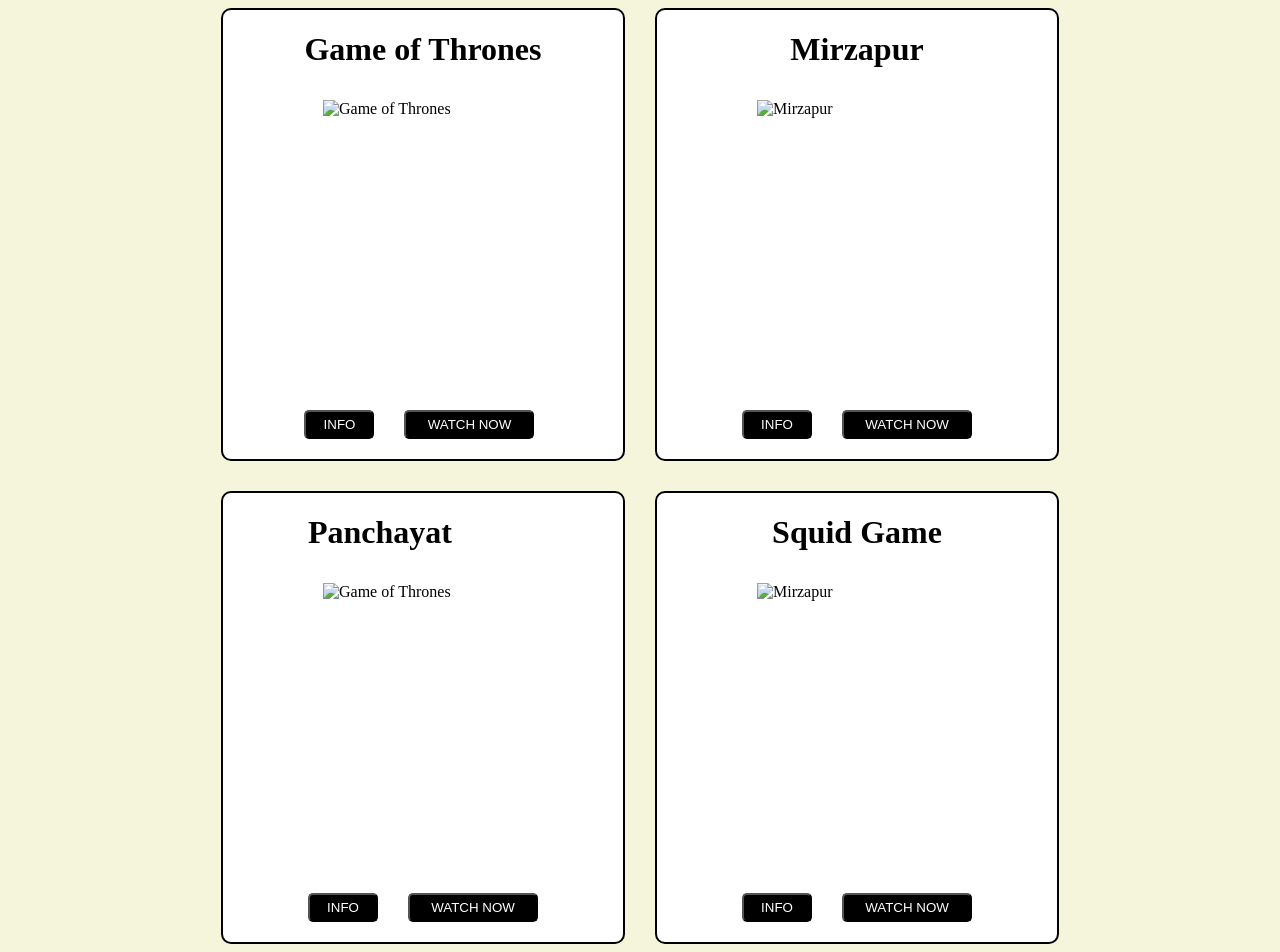
==== CSS/TV-Series-Cards/index.html @ 22833da9 "Add files via upload" ====
<!DOCTYPE html>
<html lang="en">
<head>
    <meta charset="UTF-8">
    <meta name="viewport" content="width=device-width, initial-scale=1.0">
    <title>Document</title>
   <link rel="stylesheet" href="style.css">
</head>
<body>
   <div class="a">
    <div class="b">
        <h1 style="font-weight: bold;">Game of Thrones</h1>
        <img class="c" src="https://encrypted-tbn0.gstatic.com/images?q=tbn:ANd9GcT6zVxWH_VienJa9ANZFn5ySjZL7gNVVnBKZNuGBrr_Zg&s=10" alt="Game of Thrones">
    <div class="z">
        <button  type="submit" style="background-color: black; padding:5px; border-radius: 5px; width: 70px; margin-bottom: 20px;"><a href="https://en.wikipedia.org/wiki/Game_of_Thrones" class="d"  target="_blank">INFO</a></button>
      <button  type="submit" style="background-color: black; padding:5px; border-radius: 5px; width: 130px; margin-bottom: 20px;"><a href="https://www.hotstar.com/in/shows/game-of-thrones/1971002880?utm_source=gwa" class="d"  target="_blank">WATCH NOW</a></button>
     </div>
    </div>
     <div class="b">
        <h1 style="font-weight: bold; text-align: center;">Mirzapur</h1>
        <img class="c" src="https://encrypted-tbn0.gstatic.com/images?q=tbn:ANd9GcQpxzicFUQxK0fc-A7kI4J5Q_s6iEFNLI1HV7Z1Bl-q3Q&s=10" alt="Mirzapur">
    <div class="z">
        <button  type="submit" style="background-color: black; padding:5px; border-radius: 5px; width: 70px; margin-bottom: 20px;"><a href="https://en.wikipedia.org/wiki/Mirzapur_(film)" class="d"  target="_blank">INFO</a></button>
      <button  type="submit" style="background-color: black; padding:5px; border-radius: 5px; width: 130px; margin-bottom: 20px;"><a href="https://www.primevideo.com/detail/0PDOKMV9CRLOMO5EUKNCUJLG4Q" class="d"  target="_blank">WATCH NOW</a></button>
     </div>
    </div>
 <div class="b">
        <h1 style="font-weight: bold;">Panchayat</h1>
        <img class="c" src="https://encrypted-tbn0.gstatic.com/images?q=tbn:ANd9GcRbIG1QRejuiw63wCb8I-5vkRh3dvK0zCJ_URLRhzHKwg&s=10" alt="Game of Thrones">
    <div class="z">
        <button  type="submit" style="background-color: black; padding:5px; border-radius: 5px; width: 70px; margin-bottom: 20px;"><a href="https://en.wikipedia.org/wiki/Panchayat_(TV_series)" class="d"  target="_blank">INFO</a></button>
      <button  type="submit" style="background-color: black; padding:5px; border-radius: 5px; width: 130px; margin-bottom: 20px;"><a href="https://www.primevideo.com/detail/0KAFPP1MAADAFUOA6I2WR5D4TM" class="d"  target="_blank">WATCH NOW</a></button>
     </div>
    </div>
     <div class="b">
        <h1 style="font-weight: bold; text-align: center;">Squid Game</h1>
        <img class="c" src="https://encrypted-tbn0.gstatic.com/images?q=tbn:ANd9GcRlzUublpG4c1AMkppO8SYzE1k4kWHCoLGX7GXD14FQow&s=10" alt="Mirzapur">
    <div class="z">
        <button  type="submit" style="background-color: black; padding:5px; border-radius: 5px; width: 70px; margin-bottom: 20px;"><a href="https://en.wikipedia.org/wiki/Squid_Game" class="d"  target="_blank">INFO</a></button>
      <button  type="submit" style="background-color: black; padding:5px; border-radius: 5px; width: 130px; margin-bottom: 20px;"><a href="https://www.netflix.com/title/81040344" class="d"  target="_blank">WATCH NOW</a></button>
     </div>
    </div>
   </div>
</body>
</html>
---- CSS/TV-Series-Cards/style.css ----
body{
            background-color: beige;
        }
        .a{
            display: flex;
            gap: 30px;
            flex-wrap: wrap;
            justify-content: center;
            width: 850px;
            margin: 0 auto;
        }
        .b{
            border: 2px solid black;
            display: grid;
            justify-content: center;
            border-radius: 10px;
background-color: #fff;
width: 400px;
height: auto;
margin: 0px;
gap: 10px;
        }
.c{
    width: 200px;
    height: 300px;
    justify-self: center;
    }
    .d{
        padding: 5px;
        color: #fff;
        text-decoration: none;
        
    }
    .z{
        display: flex;
       gap: 30px;
    }
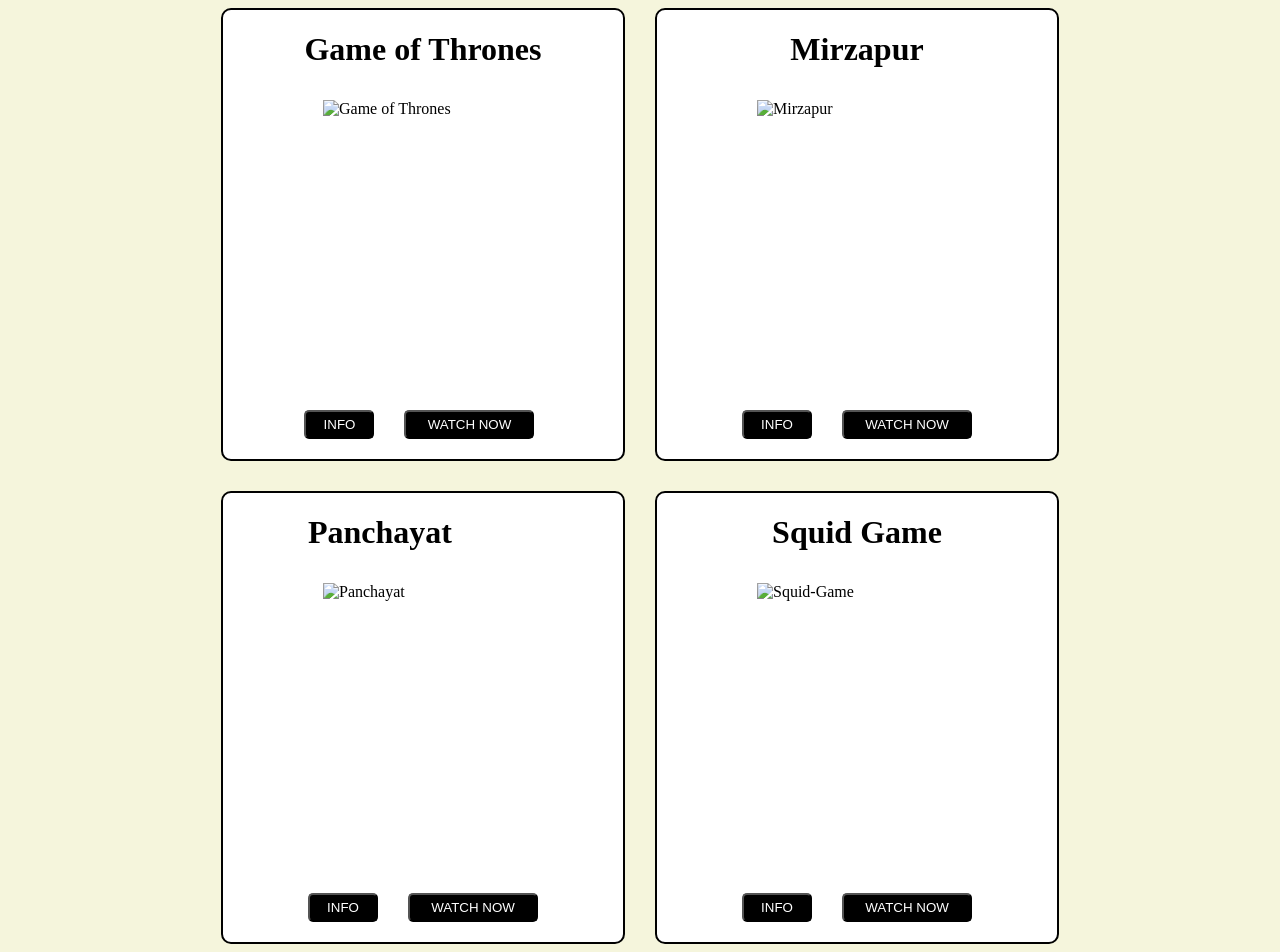
==== commit 044fd302: "Add files via upload" ====
--- a/CSS/TV-Series-Cards/index.html
+++ b/CSS/TV-Series-Cards/index.html
@@ -3,7 +3,7 @@
 <head>
     <meta charset="UTF-8">
     <meta name="viewport" content="width=device-width, initial-scale=1.0">
-    <title>Document</title>
+    <title>TV Series Collection</title>
    <link rel="stylesheet" href="style.css">
 </head>
 <body>
@@ -26,7 +26,7 @@
     </div>
  <div class="b">
         <h1 style="font-weight: bold;">Panchayat</h1>
-        <img class="c" src="https://encrypted-tbn0.gstatic.com/images?q=tbn:ANd9GcRbIG1QRejuiw63wCb8I-5vkRh3dvK0zCJ_URLRhzHKwg&s=10" alt="Game of Thrones">
+        <img class="c" src="https://encrypted-tbn0.gstatic.com/images?q=tbn:ANd9GcRbIG1QRejuiw63wCb8I-5vkRh3dvK0zCJ_URLRhzHKwg&s=10" alt="Panchayat">
     <div class="z">
         <button  type="submit" style="background-color: black; padding:5px; border-radius: 5px; width: 70px; margin-bottom: 20px;"><a href="https://en.wikipedia.org/wiki/Panchayat_(TV_series)" class="d"  target="_blank">INFO</a></button>
       <button  type="submit" style="background-color: black; padding:5px; border-radius: 5px; width: 130px; margin-bottom: 20px;"><a href="https://www.primevideo.com/detail/0KAFPP1MAADAFUOA6I2WR5D4TM" class="d"  target="_blank">WATCH NOW</a></button>
@@ -34,7 +34,7 @@
     </div>
      <div class="b">
         <h1 style="font-weight: bold; text-align: center;">Squid Game</h1>
-        <img class="c" src="https://encrypted-tbn0.gstatic.com/images?q=tbn:ANd9GcRlzUublpG4c1AMkppO8SYzE1k4kWHCoLGX7GXD14FQow&s=10" alt="Mirzapur">
+        <img class="c" src="https://encrypted-tbn0.gstatic.com/images?q=tbn:ANd9GcRlzUublpG4c1AMkppO8SYzE1k4kWHCoLGX7GXD14FQow&s=10" alt="Squid-Game">
     <div class="z">
         <button  type="submit" style="background-color: black; padding:5px; border-radius: 5px; width: 70px; margin-bottom: 20px;"><a href="https://en.wikipedia.org/wiki/Squid_Game" class="d"  target="_blank">INFO</a></button>
       <button  type="submit" style="background-color: black; padding:5px; border-radius: 5px; width: 130px; margin-bottom: 20px;"><a href="https://www.netflix.com/title/81040344" class="d"  target="_blank">WATCH NOW</a></button>
